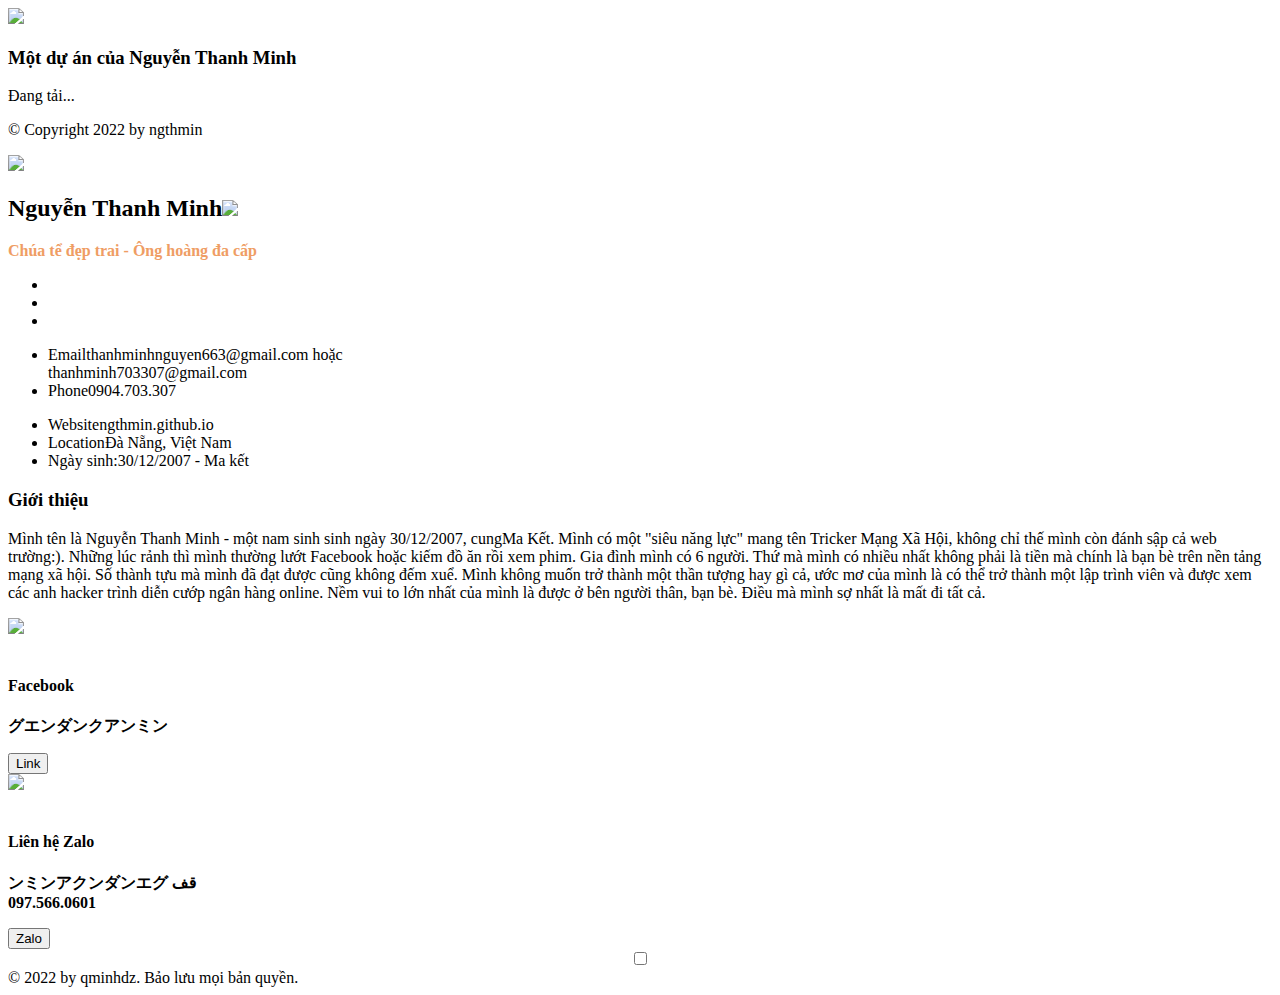
==== index.html @ 9c91547d "Add files via upload" ====
<!DOCTYPE html>
<html lang="vi">
<head>
<script async src="https://pagead2.googlesyndication.com/pagead/js/adsbygoogle.js?client=ca-pub-6834827777414105"
     crossorigin="anonymous"></script>
<meta charset="UTF-8" />
<meta http-equiv="X-UA-Compatible" content="IE=edge" />
<meta name="viewport" content="width=device-width, initial-scale=1.0" />
<title>[ Trang Thông Tin Cá Nhân Của Nguyễn Đăng Quang Minh ]</title>
<link href="https://cdn1.qminh.tk/assets/img/tickxanh.png" rel="shortcut icon" type="image/x-icon" />
<meta content="by qminh" property="og:title" />
<meta content="https://cdn.trinhngocminh.com" property="og:url" />
<meta content="https://i.imgur.com/y23KVsg.jpg" property="og:image" />
<meta content="website" property="og:type" />
<link rel="stylesheet" type="text/css" href="https://cdn1.qminh.tk/assets/styles/style.css?ver=2.1" />
</head>
<body>


<div class="preloader">
<div class="preloader__wrap">
<div class="adminminhdz">
<img src="https://cdn1.qminh.tk/assets/img/avatar.jpg"/>
<h3>Một dự án của Nguyễn Thanh Minh</h3>
<p>Đang tải...</p>
<p>© Copyright 2022 by ngthmin</p>
</div>
<div class="preloader__progress"><span></span></div>
</div>
</div>
<main class="main">

<div class="header-image">
<div class="js-parallax" style="background-image: url(/assets/img/profile.jpg);"></div>
</div>
<div class="container gutter-top">

<header class="header box">
<div class="header__left">
<div class="header__photo">
<img class="header__photo-img" src="https://cdn1.qminh.tk/assets/img/avatar.jpg" />
</div>
<div class="header__base-info">
<h2 class="title titl--h1 Ubuntu">
<b>Nguyễn Thanh Minh<img src="https://cdn1.qminh.tk/assets/img/tickxanh.png" style="height: 24px;" /></b>
</h2>
<div class="skill-item" style="color: #ef9d64;"><b> Chúa tể đẹp trai - Ông hoàng đa cấp</b></div>
<ul class="header__social">
<li>
<a href="https://www.facebook.com/"><i class="fab fa-facebook"></i></a>
</li>
<li>
<a href="//zalo.me/"><i class="fas fa-phone"></i></a>
</li>
<li>
<a href="https://www.instagram.com/"><i class="fab fa-instagram"></i></a>
</li>
</ul>
</div>
</div>
<div class="header__right">
<ul class="header__contact">
<li><span class="overhead">Email</span>thanhminhnguyen663@gmail.com hoặc
    <br>thanhminh703307@gmail.com</li>
<li><span class="overhead">Phone</span>0904.703.307</li>
</ul>
<ul class="header__contact">
<li><span class="overhead">Website</span>ngthmin.github.io</li>
<li><span class="overhead">Location</span>Đà Nẵng, Việt Nam</li>
<li><span class="overhead">Ngày sinh:</span>30/12/2007 - Ma kết</li>
</ul>
 </div>
</header>
<div class="row sticky-parent">


<div class="col-12">
<div class="box box-content">

<div class="mt-1">
<div class="row">

<div class="col-12 col-lg-6">
<div class="case-item">
    <h3 class="title title--h2 first-title title__separate">Giới thiệu</h3>
<p>Mình tên là Nguyễn Thanh Minh - một nam sinh sinh ngày 30/12/2007, cungMa Kết. Mình có một "siêu năng lực" mang tên Tricker Mạng Xã Hội, không chỉ thế mình còn đánh sập cả web trường:). Những lúc rảnh thì mình thường lướt Facebook hoặc kiếm đồ ăn rồi xem phim. Gia đình mình có 6 người. Thứ mà mình có nhiều nhất không phải là tiền mà chính là bạn bè trên nền tảng mạng xã hội. Số thành tựu mà mình đã đạt được cũng không đếm xuể. Mình không muốn trở thành một thần tượng hay gì cả, ước mơ của mình là có thể trở thành một lập trình viên và được xem các anh hacker trình diễn cướp ngân hàng online. Nềm vui to lớn nhất của mình là được ở bên người thân, bạn bè. Điều mà mình sợ nhất là mất đi tất cả.</p>
</div>
</div>

<div class="col-12 col-lg-6">
<div class="case-item">
<img src="https://cdn1.qminh.tk/assets/img/fb.png" height="55px" />
<div>
&nbsp;
<h4 class="title title--h4">Facebook</h4>
<p>
<b>グエンダンクアンミン</b><br />
</p>
<a href="https://www.facebook.com/ndqm.uocdie" target="_blank" rel="noopener"><button type="button" class="btn btn-primary btn-copy">Link</button></a>
</div>
</div>
</div>

<div class="col-12 col-lg-6">
<div class="case-item">
<img src="https://cdn1.qminh.tk/assets/img/zalo.png" height="55px" />
<div>
&nbsp;
<h4 class="title title--h4">Liên hệ Zalo</h4>
<p>
<b>قف ‮グエンダンクアンミン</b><br />
<b id="momo">097.566.0601</b>
</p>
<a href="https://zalo.me/qminh1310" target="_blank" rel="noopener"><button type="button" class="btn btn-primary btn-copy">Zalo</button></a>
</div>
</div>
<div class="col-12 col-lg-6">
<div class="case-item">
</div>
</div>

</div>
<center>
<input type="checkbox" class="checkbox" id="checkbox" value="yes">
<label for="checkbox" class="label-check">
<i class="fas fa-moon"></i>
<i class='fas fa-sun'></i>
<div class='ball'>
</label>
</center>
</div>
</div>

<footer class="footer">
© 2022 by qminhdz. Bảo lưu mọi bản quyền.
</footer>
</div>
</div>
</div>
</main>

<script data-cfasync="false" src="/cdn-cgi/scripts/5c5dd728/cloudflare-static/email-decode.min.js"></script><script data-cfasync="false" src="https://cdn1.qminh.tk/cdn-cgi/scripts/5c5dd728/cloudflare-static/email-decode.min.js"></script><script src="https://cdn1.qminh.tk/assets/js/jquery-3.4.1.min.js"></script>
<script src="https://cdn1.qminh.tk/assets/js/script.js"></script>
<script src="https://cdn1.qminh.tk/assets/js/sweetalert2.all.min.js"></script>
<script src="https://cdn1.qminh.tk/assets/js/plugins.min.js"></script>
<script src="https://cdn1.qminh.tk/assets/js/common.js"></script>
</body>
</html>
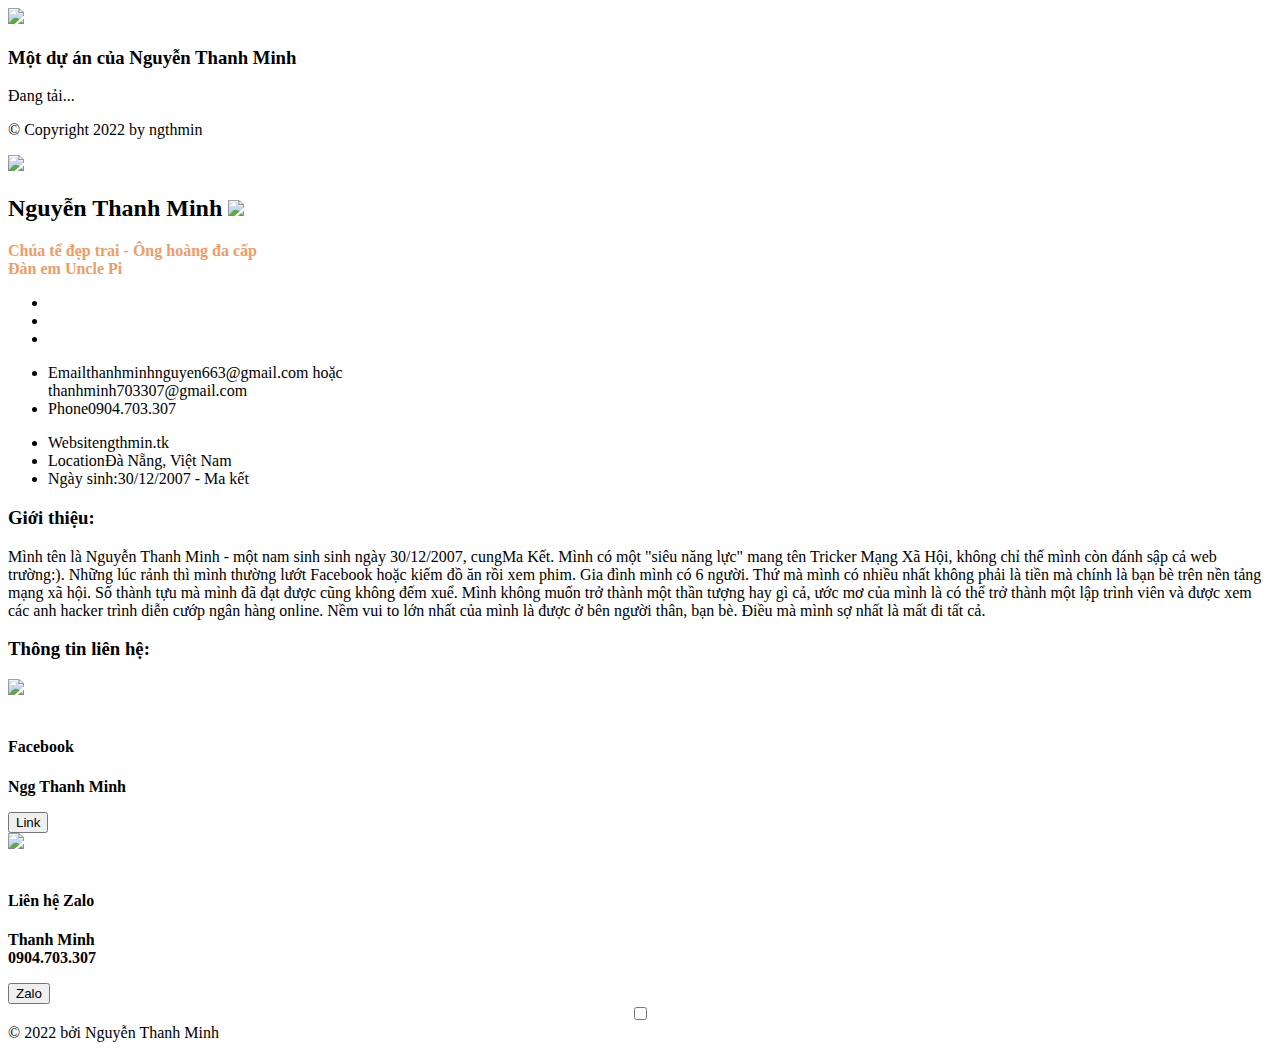
==== commit fbae4a44: "Add files via upload" ====
--- a/index.html
+++ b/index.html
@@ -8,13 +8,12 @@
 <meta charset="UTF-8" />
 <meta http-equiv="X-UA-Compatible" content="IE=edge" />
 <meta name="viewport" content="width=device-width, initial-scale=1.0" />
-<title>[ Trang Thông Tin Cá Nhân Của Nguyễn Đăng Quang Minh ]</title>
-<link href="https://cdn1.qminh.tk/assets/img/tickxanh.png" rel="shortcut icon" type="image/x-icon" />
-<meta content="by qminh" property="og:title" />
-<meta content="https://cdn.trinhngocminh.com" property="og:url" />
+<title>[ Trang Thông Tin Cá Nhân Của Nguyễn Thanh Minh ]</title>
+<link href="https://ngthmin.tk/assets/img/tickxanhnobg.png" rel="shortcut icon" type="image/x-icon" />
+<meta content="Thông tin cá nhân của Nguyễn Thanh Minh" property="og:title" />
 <meta content="https://i.imgur.com/y23KVsg.jpg" property="og:image" />
 <meta content="website" property="og:type" />
-<link rel="stylesheet" type="text/css" href="https://cdn1.qminh.tk/assets/styles/style.css?ver=2.1" />
+<link rel="stylesheet" type="text/css" href="https://ngthmin.tk/assets/styles/style.css?ver=2.1" />
 </head>
 <body>
 
@@ -22,7 +21,7 @@
 <div class="preloader">
 <div class="preloader__wrap">
 <div class="adminminhdz">
-<img src="https://cdn1.qminh.tk/assets/img/avatar.jpg"/>
+<img src="https://ngthmin.tk/assets/img/avatar.png"/>
 <h3>Một dự án của Nguyễn Thanh Minh</h3>
 <p>Đang tải...</p>
 <p>© Copyright 2022 by ngthmin</p>
@@ -33,29 +32,29 @@
 <main class="main">
 
 <div class="header-image">
-<div class="js-parallax" style="background-image: url(/assets/img/profile.jpg);"></div>
+<div class="js-parallax" style="background-image: url(https://ngthmin.tk/profile.jpg);"></div>
 </div>
 <div class="container gutter-top">
 
 <header class="header box">
 <div class="header__left">
 <div class="header__photo">
-<img class="header__photo-img" src="https://cdn1.qminh.tk/assets/img/avatar.jpg" />
+<img class="header__photo-img" src="https://ngthmin.tk/assets/img/avatar.png" />
 </div>
 <div class="header__base-info">
 <h2 class="title titl--h1 Ubuntu">
-<b>Nguyễn Thanh Minh<img src="https://cdn1.qminh.tk/assets/img/tickxanh.png" style="height: 24px;" /></b>
+<b>Nguyễn Thanh Minh   <img src="https://ngthmin.tk/assets/img/tickxanhnobg.png" style="height: 24px;" /></b>
 </h2>
-<div class="skill-item" style="color: #ef9d64;"><b> Chúa tể đẹp trai - Ông hoàng đa cấp</b></div>
+<div class="skill-item" style="color: #ef9d64;"><b> Chúa tể đẹp trai - Ông hoàng đa cấp<br>Đàn em Uncle Pi</b></div>
 <ul class="header__social">
 <li>
-<a href="https://www.facebook.com/"><i class="fab fa-facebook"></i></a>
+<a href="https://www.facebook.com/ThanhMinh.N.07"><i class="fab fa-facebook"></i></a>
 </li>
 <li>
-<a href="//zalo.me/"><i class="fas fa-phone"></i></a>
+<a href="https://zalo.me/ngthminh04"><i class="fas fa-phone"></i></a>
 </li>
 <li>
-<a href="https://www.instagram.com/"><i class="fab fa-instagram"></i></a>
+<a href="https://www.instagram.com/ntmtltg"><i class="fab fa-instagram"></i></a>
 </li>
 </ul>
 </div>
@@ -67,7 +66,7 @@
 <li><span class="overhead">Phone</span>0904.703.307</li>
 </ul>
 <ul class="header__contact">
-<li><span class="overhead">Website</span>ngthmin.github.io</li>
+<li><span class="overhead">Website</span>ngthmin.tk</li>
 <li><span class="overhead">Location</span>Đà Nẵng, Việt Nam</li>
 <li><span class="overhead">Ngày sinh:</span>30/12/2007 - Ma kết</li>
 </ul>
@@ -84,36 +83,36 @@
 
 <div class="col-12 col-lg-6">
 <div class="case-item">
-    <h3 class="title title--h2 first-title title__separate">Giới thiệu</h3>
+    <h3 class="title title--h2 first-title title__separate">Giới thiệu:</h3>
 <p>Mình tên là Nguyễn Thanh Minh - một nam sinh sinh ngày 30/12/2007, cungMa Kết. Mình có một "siêu năng lực" mang tên Tricker Mạng Xã Hội, không chỉ thế mình còn đánh sập cả web trường:). Những lúc rảnh thì mình thường lướt Facebook hoặc kiếm đồ ăn rồi xem phim. Gia đình mình có 6 người. Thứ mà mình có nhiều nhất không phải là tiền mà chính là bạn bè trên nền tảng mạng xã hội. Số thành tựu mà mình đã đạt được cũng không đếm xuể. Mình không muốn trở thành một thần tượng hay gì cả, ước mơ của mình là có thể trở thành một lập trình viên và được xem các anh hacker trình diễn cướp ngân hàng online. Nềm vui to lớn nhất của mình là được ở bên người thân, bạn bè. Điều mà mình sợ nhất là mất đi tất cả.</p>
 </div>
 </div>
-
+<h3 class="title title--h2 first-title title__separate">Thông tin liên hệ:</h3>
 <div class="col-12 col-lg-6">
 <div class="case-item">
-<img src="https://cdn1.qminh.tk/assets/img/fb.png" height="55px" />
+<img src="https://ngthmin.tk/assets/img/fb.png" height="55px" />
 <div>
 &nbsp;
 <h4 class="title title--h4">Facebook</h4>
 <p>
-<b>グエンダンクアンミン</b><br />
+<b>Ngg Thanh Minh</b><br />
 </p>
-<a href="https://www.facebook.com/ndqm.uocdie" target="_blank" rel="noopener"><button type="button" class="btn btn-primary btn-copy">Link</button></a>
+<a href="https://www.facebook.com/ThanhMinh.N.07" target="_blank" rel="noopener"><button type="button" class="btn btn-primary btn-copy">Link</button></a>
 </div>
 </div>
 </div>
 
 <div class="col-12 col-lg-6">
 <div class="case-item">
-<img src="https://cdn1.qminh.tk/assets/img/zalo.png" height="55px" />
+<img src="https://ngthmin.tk//assets/img/zalo.png" height="55px" />
 <div>
 &nbsp;
 <h4 class="title title--h4">Liên hệ Zalo</h4>
 <p>
-<b>قف ‮グエンダンクアンミン</b><br />
-<b id="momo">097.566.0601</b>
+<b>Thanh Minh</b><br />
+<b id="momo">0904.703.307</b>
 </p>
-<a href="https://zalo.me/qminh1310" target="_blank" rel="noopener"><button type="button" class="btn btn-primary btn-copy">Zalo</button></a>
+<a href="https://zalo.me/ngthminh04" target="_blank" rel="noopener"><button type="button" class="btn btn-primary btn-copy">Zalo</button></a>
 </div>
 </div>
 <div class="col-12 col-lg-6">
@@ -134,17 +133,17 @@
 </div>
 
 <footer class="footer">
-© 2022 by qminhdz. Bảo lưu mọi bản quyền.
+© 2022 bởi Nguyễn Thanh Minh
 </footer>
 </div>
 </div>
 </div>
 </main>
 
-<script data-cfasync="false" src="/cdn-cgi/scripts/5c5dd728/cloudflare-static/email-decode.min.js"></script><script data-cfasync="false" src="https://cdn1.qminh.tk/cdn-cgi/scripts/5c5dd728/cloudflare-static/email-decode.min.js"></script><script src="https://cdn1.qminh.tk/assets/js/jquery-3.4.1.min.js"></script>
-<script src="https://cdn1.qminh.tk/assets/js/script.js"></script>
-<script src="https://cdn1.qminh.tk/assets/js/sweetalert2.all.min.js"></script>
-<script src="https://cdn1.qminh.tk/assets/js/plugins.min.js"></script>
-<script src="https://cdn1.qminh.tk/assets/js/common.js"></script>
+<script data-cfasync="false" src="/cdn-cgi/scripts/5c5dd728/cloudflare-static/email-decode.min.js"></script><script data-cfasync="false" src="https://ngthmin.tk/cdn-cgi/scripts/5c5dd728/cloudflare-static/email-decode.min.js"></script><script src="https://ngthmin.tk/assets/js/jquery-3.4.1.min.js"></script>
+<script src="https://ngthmin.tk/assets/js/script.js"></script>
+<script src="https://ngthmin.tk/assets/js/sweetalert2.all.min.js"></script>
+<script src="https://ngthmin.tk/assets/js/plugins.min.js"></script>
+<script src="https://ngthmin.tk/assets/js/common.js"></script>
 </body>
 </html>
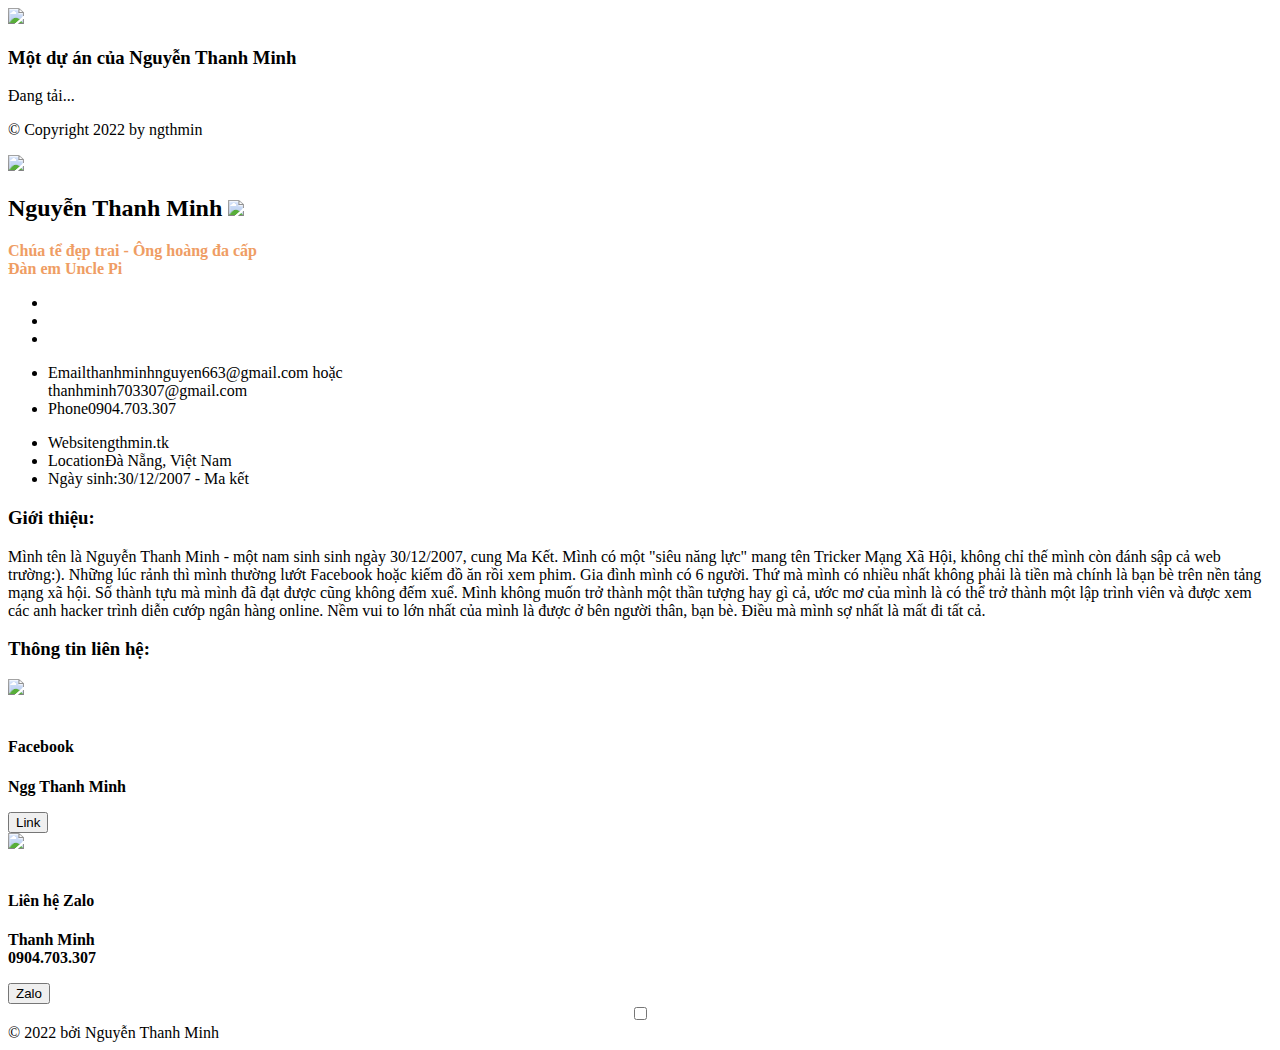
==== commit 2d340d45: "Update index.html" ====
--- a/index.html
+++ b/index.html
@@ -84,7 +84,7 @@
 <div class="col-12 col-lg-6">
 <div class="case-item">
     <h3 class="title title--h2 first-title title__separate">Giới thiệu:</h3>
-<p>Mình tên là Nguyễn Thanh Minh - một nam sinh sinh ngày 30/12/2007, cungMa Kết. Mình có một "siêu năng lực" mang tên Tricker Mạng Xã Hội, không chỉ thế mình còn đánh sập cả web trường:). Những lúc rảnh thì mình thường lướt Facebook hoặc kiếm đồ ăn rồi xem phim. Gia đình mình có 6 người. Thứ mà mình có nhiều nhất không phải là tiền mà chính là bạn bè trên nền tảng mạng xã hội. Số thành tựu mà mình đã đạt được cũng không đếm xuể. Mình không muốn trở thành một thần tượng hay gì cả, ước mơ của mình là có thể trở thành một lập trình viên và được xem các anh hacker trình diễn cướp ngân hàng online. Nềm vui to lớn nhất của mình là được ở bên người thân, bạn bè. Điều mà mình sợ nhất là mất đi tất cả.</p>
+<p>Mình tên là Nguyễn Thanh Minh - một nam sinh sinh ngày 30/12/2007, cung Ma Kết. Mình có một "siêu năng lực" mang tên Tricker Mạng Xã Hội, không chỉ thế mình còn đánh sập cả web trường:). Những lúc rảnh thì mình thường lướt Facebook hoặc kiếm đồ ăn rồi xem phim. Gia đình mình có 6 người. Thứ mà mình có nhiều nhất không phải là tiền mà chính là bạn bè trên nền tảng mạng xã hội. Số thành tựu mà mình đã đạt được cũng không đếm xuể. Mình không muốn trở thành một thần tượng hay gì cả, ước mơ của mình là có thể trở thành một lập trình viên và được xem các anh hacker trình diễn cướp ngân hàng online. Nềm vui to lớn nhất của mình là được ở bên người thân, bạn bè. Điều mà mình sợ nhất là mất đi tất cả.</p>
 </div>
 </div>
 <h3 class="title title--h2 first-title title__separate">Thông tin liên hệ:</h3>
